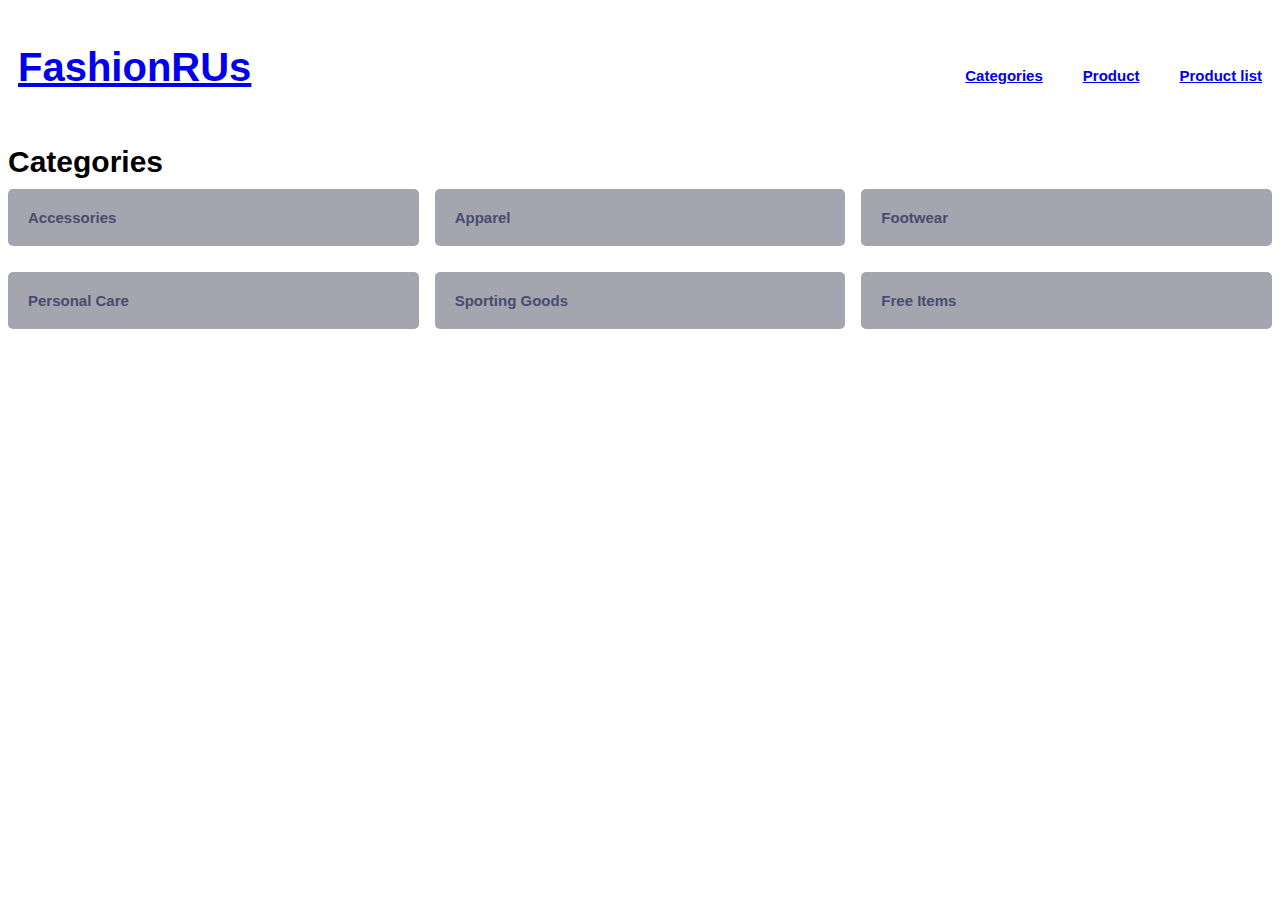
==== kategori.html @ f4a09e5b "html + css skelet og placeholder" ====
<!DOCTYPE html>
<html lang="da">
  <head>
    <meta charset="UTF-8" />
    <meta http-equiv="X-UA-Compatible" content="IE=edge" />
    <meta name="viewport" content="width=device-width, initial-scale=1.0" />
    <link rel="stylesheet" href="general.css" />
    <title>Categories</title>
  </head>
  <body>
    <header class="minNav">
      <a href="index.html"> <h1>FashionRUs</h1></a>
      <nav>
        <ul>
          <li><a href="kategori.html">Categories</a></li>
          <li><a href="produkt.html">Product</a></li>
          <li><a href="produktliste.html">Product list</a></li>
        </ul>
      </nav>
    </header>
    <main>
      <h2>Categories</h2>
      <section class="categorylist">
        <a href="produktliste.html">Accessories</a>
        <a href="produktliste.html">Apparel</a>
        <a href="produktliste.html">Footwear</a>
        <a href="produktliste.html">Personal Care</a>
        <a href="produktliste.html">Sporting Goods</a>
        <a href="produktliste.html">Free Items</a>
      </section>
    </main>
  </body>
</html>
---- general.css ----
html {
  scroll-behavior: smooth;
}

h1 {
  font-family: sans-serif;
  font-size: 40px;
  margin-bottom: 10px;
}

h2 {
  font-family: sans-serif;
  font-size: 30px;
  margin-bottom: 10px;
}

h3 {
  font-family: sans-serif;
  font-size: 25px;
}

p {
  font-family: sans-serif;
  font-size: 15px;
}

dl,
dt,
dd {
  font-family: sans-serif;
  font-size: 15px;
  margin-bottom: 10px;
}

label {
  font-family: sans-serif;
  font-size: 15px;
}

a {
  font-family: sans-serif;
  font-size: 15px;
  font-weight: bolder;
  margin-bottom: 10px;
}

li {
  font-family: sans-serif;
  font-size: 15px;
  font-weight: bolder;
  margin-bottom: 10px;
}

header {
  display: flex;
  justify-content: space-between;
  top: 0;
  align-items: baseline;
  padding: 10px;
  background-color: #ffffff;
}

nav ul {
  display: flex;
  list-style-type: none;
}

header nav ul {
  display: flex;
  justify-content: space-between;
  gap: 40px;
}
/******** product ****/

select {
  padding: 0.5rem;
  font-size: 1rem;
  border: 2px solid var(--input-border-color);
  border-radius: 10px;
  color: var(--input-color);
  height: 2.5rem;
  background-color: var(--input-background-color);
  background-image: var(--select-background-image);
  background-repeat: no-repeat;
  background-size: 1rem;
  background-position: center right 0.5rem;
}

.purchaseBox {
  background: #a4a5ae;
  color: var(--background-color);
  padding: 1rem;
  border-radius: 2%;
}

/********** category ********/
@media (min-width: 800px) {
  .categorylist {
    display: grid;
    grid-template-columns: repeat(3, 1fr);
    gap: 1em;
  }
}

@media (max-width: 800px) {
  .categorylist {
    display: grid;
    grid-template-columns: repeat(1, 6fr);
    gap: 1em;
  }
}

.categorylist a {
  text-decoration: none;
  border-radius: 5px;
  background-color: #a4a5ae;
  padding: 20px;
  color: #484c70;
}

/******** product list ********/

.productlist article > * {
  margin: 0;
  font-size: 0.9rem;
}

.productlist article h3 {
  font-size: 1rem;
  flex-grow: 3;
}
.breadcrumbs {
  display: flex;
  font-size: 0.8rem;
  list-style-type: none;
}

.breadcrumbs li::after {
  content: " > ";
  font-size: 0.6rem;
  display: inline-block;
  width: 10px;
  height: 10px;
  margin: 0 10px;
  transition: all 0.3s;
}

.subtle {
  color: #d8d8d8cc;
}

p {
  display: block;
  margin-block-start: 1em;
  margin-block-end: 1em;
  margin-inline-start: 0px;
  margin-inline-end: 0px;
}

.productlist article.soldOut::before {
  content: "Sold Out";
  position: absolute;
  background: grey;
  color: var(--background-color);
  padding: 1rem;
}

.productlist article.soldOut img {
  opacity: 0.5;
}

.discounted p:last-child {
  background: var(--off-color);
  padding: 0.2rem;
}

.productlist article .price span {
  display: none;
}
:root {
  --off-color: rgb(239, 235, 32);
}

@media (min-width: 900px) {
  .purchaseBox {
    order: 2;
    transform: translate(-50px, -100px);
  }
}

.productlist img {
  margin-bottom: 15px;
}
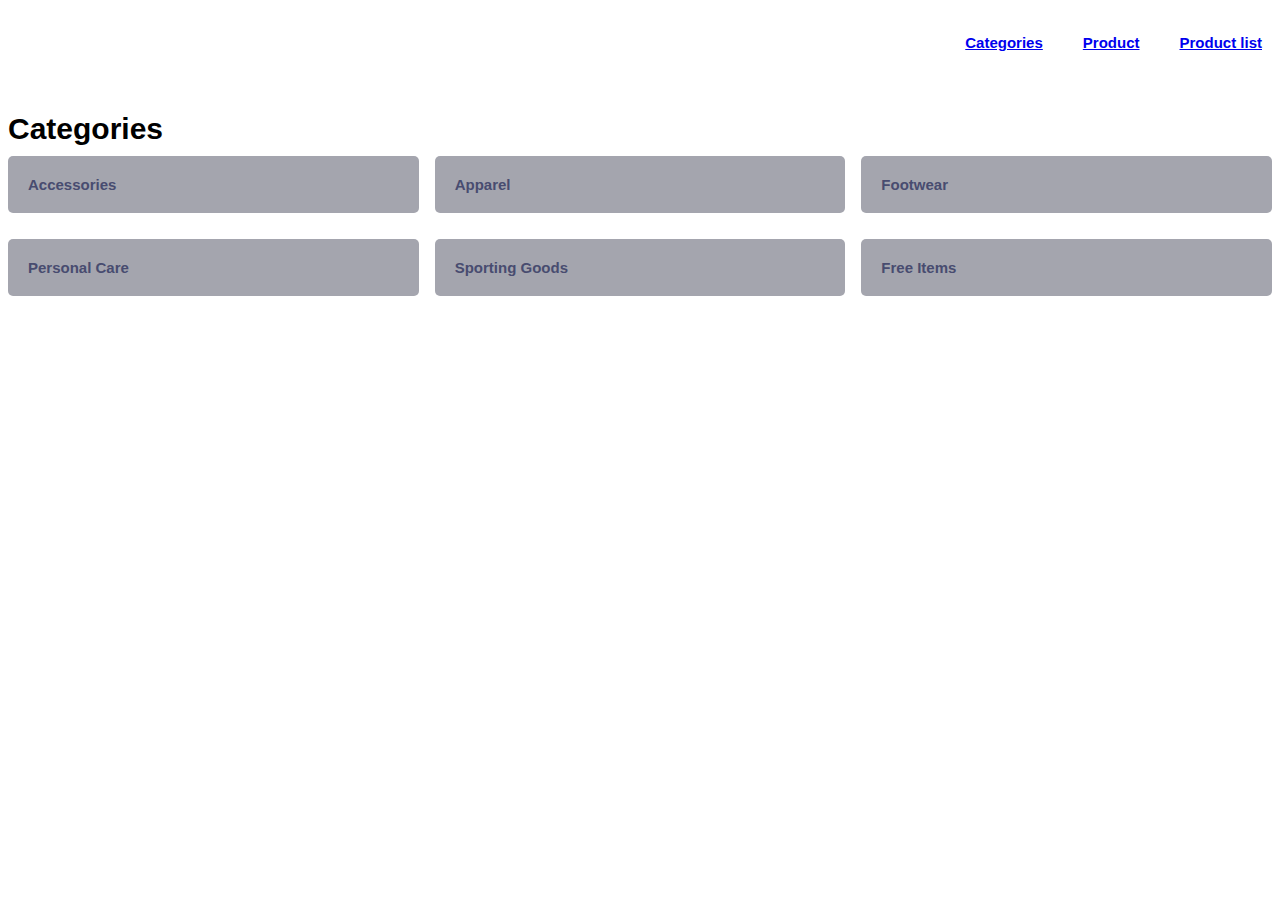
==== commit b0323d9f: "blandet" ====
--- a/kategori.html
+++ b/kategori.html
@@ -9,7 +9,7 @@
   </head>
   <body>
     <header class="minNav">
-      <a href="index.html"> <h1>FashionRUs</h1></a>
+      <a href="index.html"><img src="svg/copy.svg" alt="" /></a>
       <nav>
         <ul>
           <li><a href="kategori.html">Categories</a></li>
--- a/general.css
+++ b/general.css
@@ -168,15 +168,23 @@
 .productlist article.soldOut img {
   opacity: 0.5;
 }
+/*** on sale ****/
+
+.productlist article.onSale .discounted {
+  display: flex;
+  justify-content: space-between;
+}
 
 .discounted p:last-child {
   background: var(--off-color);
   padding: 0.2rem;
 }
 
+.productlist article .discounted,
 .productlist article .price span {
   display: none;
 }
+
 :root {
   --off-color: rgb(239, 235, 32);
 }
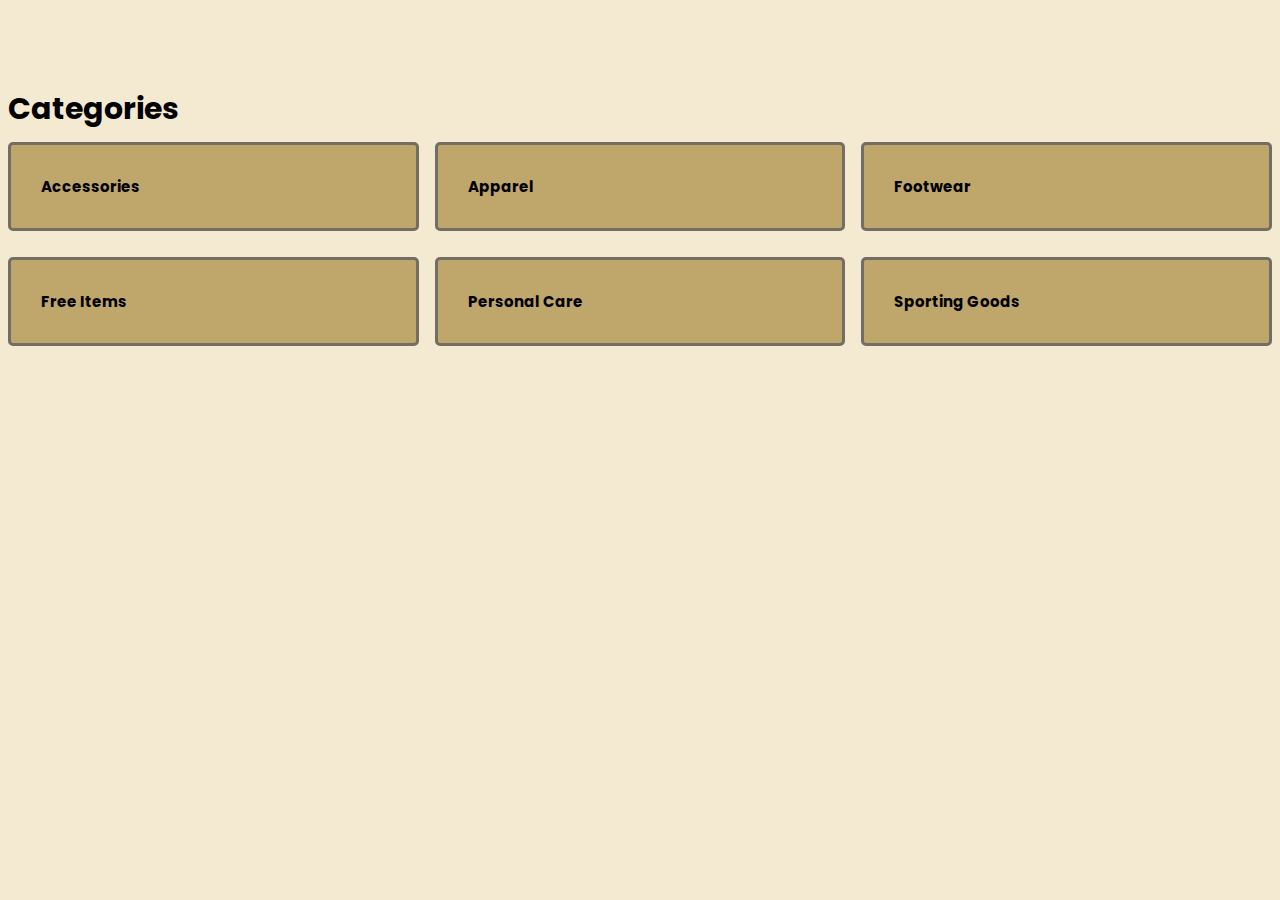
==== commit 9d1a2119: "css, js, html dynamisk" ====
--- a/kategori.html
+++ b/kategori.html
@@ -4,29 +4,26 @@
     <meta charset="UTF-8" />
     <meta http-equiv="X-UA-Compatible" content="IE=edge" />
     <meta name="viewport" content="width=device-width, initial-scale=1.0" />
+    <meta name="robots" content="noindex" />
+    <link href="https://fonts.googleapis.com/css2?family=Poppins:wght@600&display=swap" rel="stylesheet" />
+    <link href="https://fonts.googleapis.com/css2?family=Nunito:ital,wght@1,200&display=swap" rel="stylesheet" />
+    <link href="https://fonts.googleapis.com/css2?family=Hind:wght@300&display=swap" rel="stylesheet" />
     <link rel="stylesheet" href="general.css" />
     <title>Categories</title>
   </head>
   <body>
     <header class="minNav">
-      <a href="index.html"><img src="svg/copy.svg" alt="" /></a>
-      <nav>
-        <ul>
-          <li><a href="kategori.html">Categories</a></li>
-          <li><a href="produkt.html">Product</a></li>
-          <li><a href="produktliste.html">Product list</a></li>
-        </ul>
-      </nav>
+      <a href="index.html"><img src="svg/logo.svg" alt="" /></a>
     </header>
     <main>
       <h2>Categories</h2>
       <section class="categorylist">
-        <a href="produktliste.html">Accessories</a>
-        <a href="produktliste.html">Apparel</a>
-        <a href="produktliste.html">Footwear</a>
-        <a href="produktliste.html">Personal Care</a>
-        <a href="produktliste.html">Sporting Goods</a>
-        <a href="produktliste.html">Free Items</a>
+        <a href="produktliste.html?cat=Accessories">Accessories</a>
+        <a href="produktliste.html?cat=Apparel">Apparel</a>
+        <a href="produktliste.html?cat=Footwear">Footwear</a>
+        <a href="produktliste.html?cat=Free_Items">Free Items</a>
+        <a href="produktliste.html?cat=Personal_Care">Personal Care</a>
+        <a href="produktliste.html?cat=Sporting_Goods">Sporting Goods</a>
       </section>
     </main>
   </body>
--- a/general.css
+++ b/general.css
@@ -2,52 +2,72 @@
   scroll-behavior: smooth;
 }
 
+body {
+  background-color: #f4ead2;
+}
+
 h1 {
-  font-family: sans-serif;
+  font-family: "Poppins", sans-serif;
   font-size: 40px;
   margin-bottom: 10px;
+  color: #000000;
 }
 
 h2 {
-  font-family: sans-serif;
+  font-family: "Poppins", sans-serif;
   font-size: 30px;
   margin-bottom: 10px;
 }
 
 h3 {
-  font-family: sans-serif;
+  font-family: "Nunito", sans-serif;
   font-size: 25px;
 }
 
 p {
-  font-family: sans-serif;
-  font-size: 15px;
+  font-family: "Hind", sans-serif;
+  font-size: 15px;
+  display: block;
+  margin-block-start: 1em;
+  margin-block-end: 1em;
+  margin-inline-start: 0px;
+  margin-inline-end: 0px;
+}
+
+dt {
+  font-weight: 700;
+}
+dd {
+  margin-left: 1rem;
 }
 
 dl,
 dt,
 dd {
-  font-family: sans-serif;
+  font-family: "Hind", sans-serif;
   font-size: 15px;
   margin-bottom: 10px;
 }
 
 label {
-  font-family: sans-serif;
+  font-family: "Hind", sans-serif;
   font-size: 15px;
 }
 
 a {
-  font-family: sans-serif;
+  font-family: "Poppins", sans-serif;
   font-size: 15px;
   font-weight: bolder;
   margin-bottom: 10px;
+  text-decoration: none;
+  color: black;
+}
+
+.productlist article a {
+  text-decoration: underline;
 }
 
 li {
-  font-family: sans-serif;
-  font-size: 15px;
-  font-weight: bolder;
   margin-bottom: 10px;
 }
 
@@ -57,7 +77,7 @@
   top: 0;
   align-items: baseline;
   padding: 10px;
-  background-color: #ffffff;
+  background-color: rgba(250, 235, 215, 0);
 }
 
 nav ul {
@@ -73,6 +93,7 @@
 /******** product ****/
 
 select {
+  font-family: "Hind", sans-serif;
   padding: 0.5rem;
   font-size: 1rem;
   border: 2px solid var(--input-border-color);
@@ -87,10 +108,16 @@
 }
 
 .purchaseBox {
-  background: #a4a5ae;
-  color: var(--background-color);
+  background: #f5f5f6;
+  color: #000000;
+  border: #c0c0c4 solid;
   padding: 1rem;
   border-radius: 2%;
+}
+
+.product section h2,
+.product section h3 {
+  margin-bottom: 10px;
 }
 
 /********** category ********/
@@ -113,19 +140,15 @@
 .categorylist a {
   text-decoration: none;
   border-radius: 5px;
-  background-color: #a4a5ae;
-  padding: 20px;
-  color: #484c70;
+  background-color: #bfa66b;
+  padding: 30px;
+  color: #000000;
+  border: #736e63 solid;
 }
 
 /******** product list ********/
 
-.productlist article > * {
-  margin: 0;
-  font-size: 0.9rem;
-}
-
-.productlist article h3 {
+.productlist article {
   font-size: 1rem;
   flex-grow: 3;
 }
@@ -146,28 +169,30 @@
 }
 
 .subtle {
-  color: #d8d8d8cc;
-}
-
-p {
-  display: block;
-  margin-block-start: 1em;
-  margin-block-end: 1em;
-  margin-inline-start: 0px;
-  margin-inline-end: 0px;
+  color: #736e63;
+  font-family: "Hind", sans-serif;
+  margin-top: 20px;
 }
 
 .productlist article.soldOut::before {
   content: "Sold Out";
   position: absolute;
-  background: grey;
-  color: var(--background-color);
+  background: #3d3522;
+  color: #f4ead2;
   padding: 1rem;
+  font-family: Arial, Helvetica, sans-serif;
+  border-radius: 5%;
 }
 
 .productlist article.soldOut img {
   opacity: 0.5;
 }
+
+.productlist article p {
+  margin: 5px;
+  font-size: 0.9rem;
+}
+
 /*** on sale ****/
 
 .productlist article.onSale .discounted {
@@ -180,13 +205,12 @@
   padding: 0.2rem;
 }
 
-.productlist article .discounted,
-.productlist article .price span {
+.productlist article .discounted {
   display: none;
 }
 
 :root {
-  --off-color: rgb(239, 235, 32);
+  --off-color: #f2d288;
 }
 
 @media (min-width: 900px) {
@@ -199,3 +223,17 @@
 .productlist img {
   margin-bottom: 15px;
 }
+
+.productlist article h3 {
+  font-size: 1rem;
+  flex-grow: 3;
+}
+.productlist article > * {
+  margin: 0;
+  font-size: 0.9rem;
+}
+
+.productlist article {
+  display: flex;
+  flex-direction: column;
+}
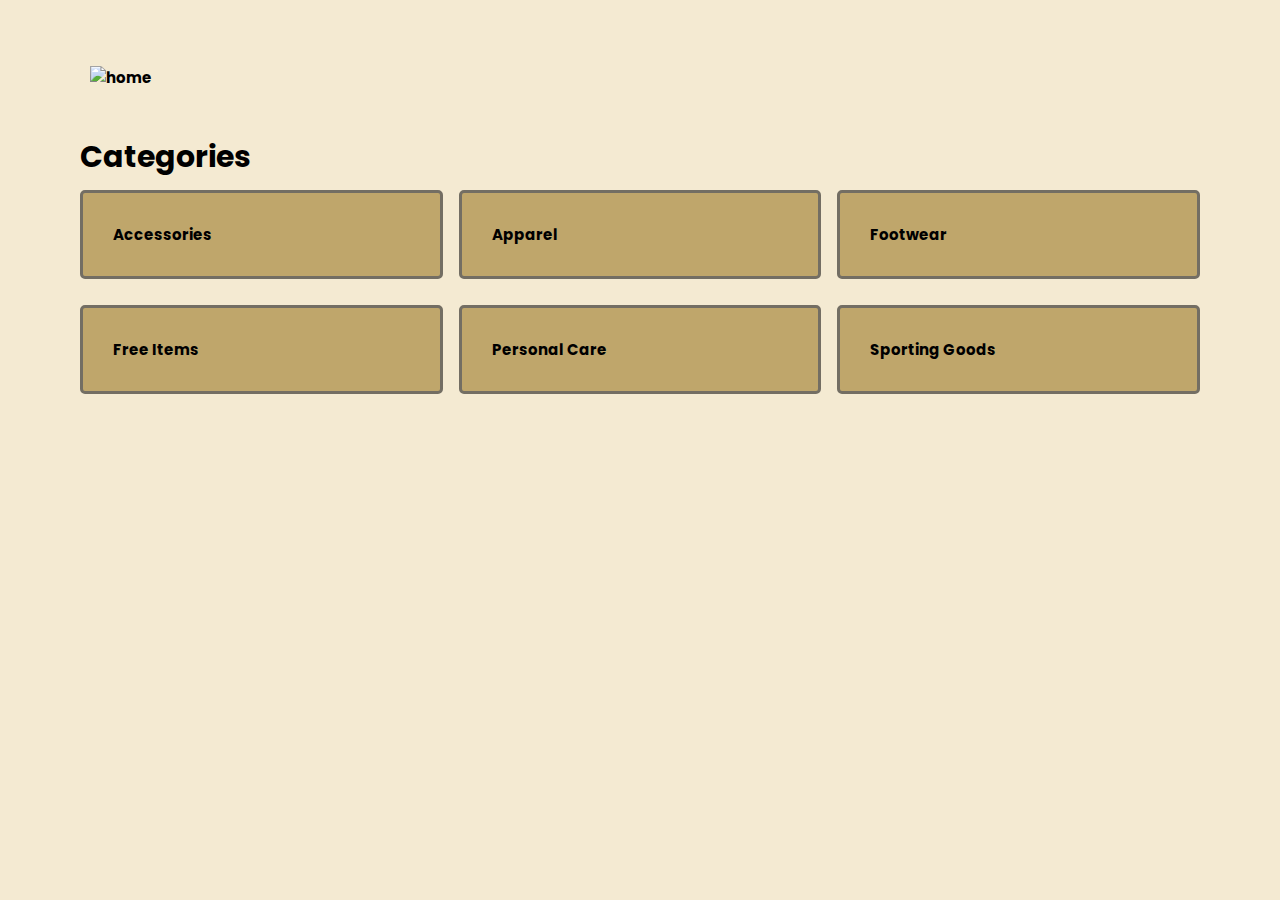
==== commit 1cfbf1c9: "logo" ====
--- a/kategori.html
+++ b/kategori.html
@@ -13,7 +13,7 @@
   </head>
   <body>
     <header class="minNav">
-      <a href="index.html"><img src="svg/logo.svg" alt="" /></a>
+      <a href="index.html"><img src="svg/original_1.svg" alt="home" /></a>
     </header>
     <main>
       <h2>Categories</h2>
--- a/general.css
+++ b/general.css
@@ -4,6 +4,7 @@
 
 body {
   background-color: #f4ead2;
+  margin: calc((100vh / 25) * 1.563) calc((100vw / 25) * 1.563);
 }
 
 h1 {
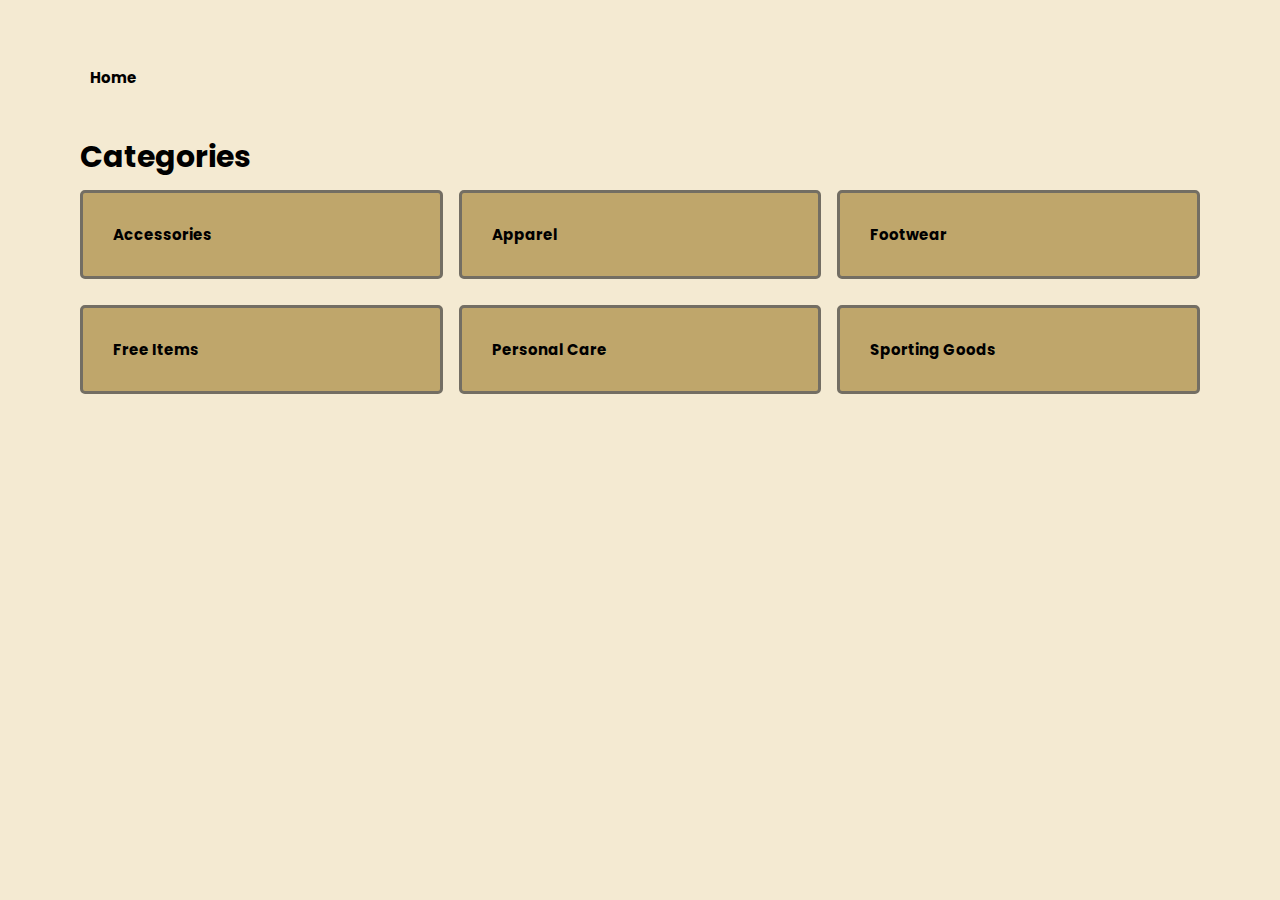
==== commit ba340a55: "home" ====
--- a/kategori.html
+++ b/kategori.html
@@ -13,7 +13,7 @@
   </head>
   <body>
     <header class="minNav">
-      <a href="index.html"><img src="svg/original_1.svg" alt="home" /></a>
+      <a href="index.html">Home</a>
     </header>
     <main>
       <h2>Categories</h2>
